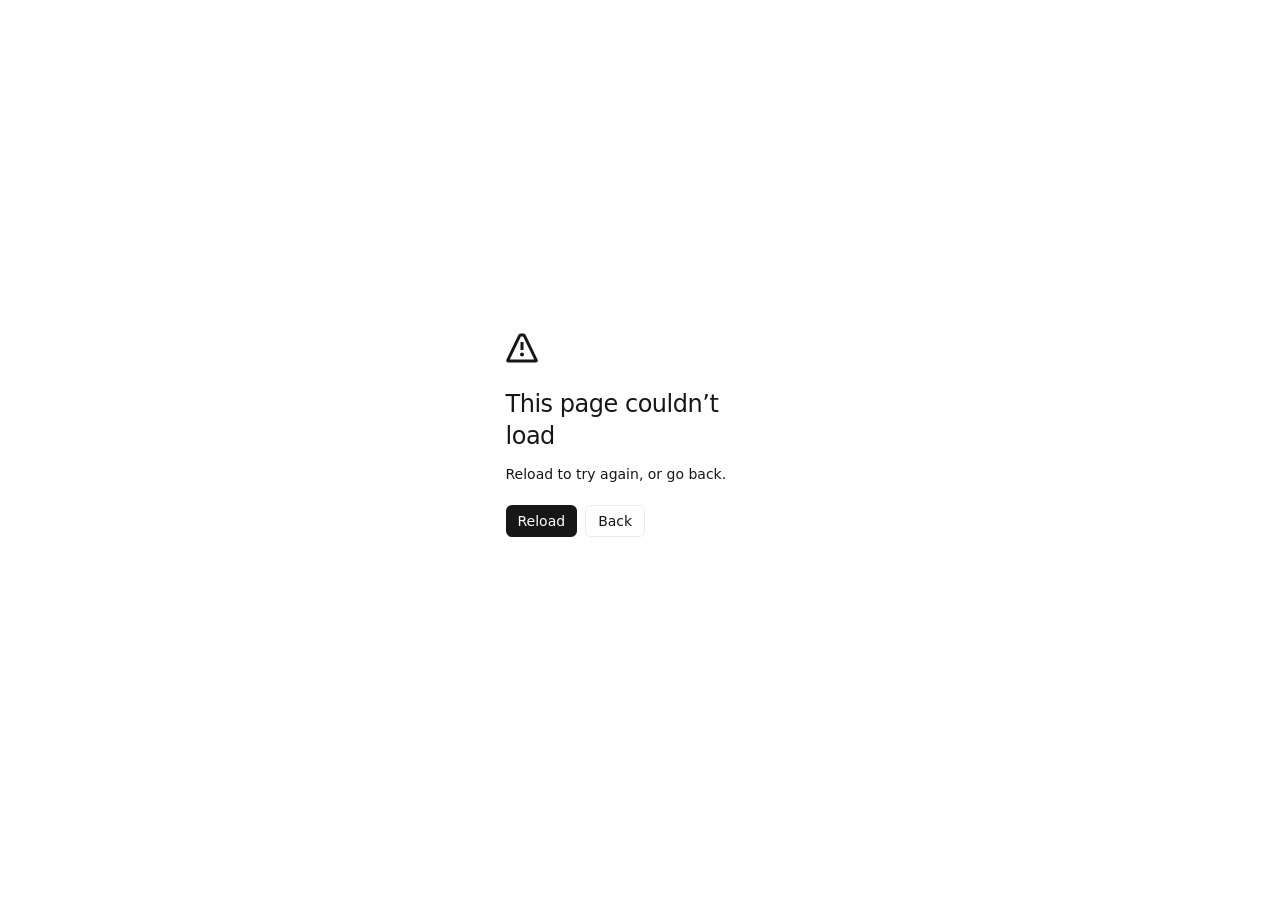
==== device-bridge/index.html @ 151ca163 "Prepare SafeDrive GitHub Pages site" ====
<!DOCTYPE html><html lang="vi"><head><meta charSet="utf-8"/><meta name="viewport" content="width=device-width, initial-scale=1"/><link rel="stylesheet" href="/_next/static/css/index.CTO6wCfH.css" data-rsc-css-href="/_next/static/css/index.CTO6wCfH.css" data-precedence="vite-rsc/importer-resources"/><link rel="modulepreload" fetchPriority="low" href="/_next/static/chunks/index-DFQ0sSqg.js"/><script src="/_next/static/chunks/rolldown-runtime-C60lm6uB.js" type="module" async=""></script><script src="/_next/static/chunks/framework-BgSIrAUN.js" type="module" async=""></script><link rel="modulepreload" href="/_next/static/chunks/layout-segment-context-DcON4DF0.js" crossorigin=""/><link rel="modulepreload" href="/_next/static/chunks/page-D6n7nsrF.js" crossorigin=""/><script>Object.assign(((self[Symbol.for("vinext.navigationRuntime")]??={bootstrap:{routeManifest:null},functions:{}}).bootstrap.rsc??={rsc:[]}),{params:{},nav:{"pathname":"/device-bridge","searchParams":[]}})</script><link rel="modulepreload" href="/_next/static/chunks/index-DFQ0sSqg.js" />
<link rel="preload" href="/_next/static/_vinext_fonts/geist-8ac0455e797f/geist-98bbbccb.woff2" as="font" type="font/woff2" crossorigin />
<link rel="preload" href="/_next/static/_vinext_fonts/geist-mono-00e989178794/geist-mono-013b2f2f.woff2" as="font" type="font/woff2" crossorigin />
<style data-vinext-fonts>/* cyrillic-ext */
@font-face {
  font-family: 'Geist';
  font-style: normal;
  font-weight: 100 900;
  font-display: swap;
  src: url(/_next/static/_vinext_fonts/geist-8ac0455e797f/geist-ff2310f5.woff2) format('woff2');
  unicode-range: U+0460-052F, U+1C80-1C8A, U+20B4, U+2DE0-2DFF, U+A640-A69F, U+FE2E-FE2F;
}
/* cyrillic */
@font-face {
  font-family: 'Geist';
  font-style: normal;
  font-weight: 100 900;
  font-display: swap;
  src: url(/_next/static/_vinext_fonts/geist-8ac0455e797f/geist-875ccdd4.woff2) format('woff2');
  unicode-range: U+0301, U+0400-045F, U+0490-0491, U+04B0-04B1, U+2116;
}
/* vietnamese */
@font-face {
  font-family: 'Geist';
  font-style: normal;
  font-weight: 100 900;
  font-display: swap;
  src: url(/_next/static/_vinext_fonts/geist-8ac0455e797f/geist-52306abf.woff2) format('woff2');
  unicode-range: U+0102-0103, U+0110-0111, U+0128-0129, U+0168-0169, U+01A0-01A1, U+01AF-01B0, U+0300-0301, U+0303-0304, U+0308-0309, U+0323, U+0329, U+1EA0-1EF9, U+20AB;
}
/* latin-ext */
@font-face {
  font-family: 'Geist';
  font-style: normal;
  font-weight: 100 900;
  font-display: swap;
  src: url(/_next/static/_vinext_fonts/geist-8ac0455e797f/geist-001175b1.woff2) format('woff2');
  unicode-range: U+0100-02BA, U+02BD-02C5, U+02C7-02CC, U+02CE-02D7, U+02DD-02FF, U+0304, U+0308, U+0329, U+1D00-1DBF, U+1E00-1E9F, U+1EF2-1EFF, U+2020, U+20A0-20AB, U+20AD-20C0, U+2113, U+2C60-2C7F, U+A720-A7FF;
}
/* latin */
@font-face {
  font-family: 'Geist';
  font-style: normal;
  font-weight: 100 900;
  font-display: swap;
  src: url(/_next/static/_vinext_fonts/geist-8ac0455e797f/geist-98bbbccb.woff2) format('woff2');
  unicode-range: U+0000-00FF, U+0131, U+0152-0153, U+02BB-02BC, U+02C6, U+02DA, U+02DC, U+0304, U+0308, U+0329, U+2000-206F, U+20AC, U+2122, U+2191, U+2193, U+2212, U+2215, U+FEFF, U+FFFD;
}

@font-face {
  font-family: 'Geist Fallback';
  src: local("Arial");
  ascent-override: 95.94%;
  descent-override: 28.16%;
  line-gap-override: 0.00%;
  size-adjust: 104.76%;
}

.__font_geist_19ysh9d { font-family: 'Geist', 'Geist Fallback'; font-style: normal; }

.__variable_geist_19ysh9d { --font-geist-sans: 'Geist', 'Geist Fallback'; }

/* cyrillic-ext */
@font-face {
  font-family: 'Geist Mono';
  font-style: normal;
  font-weight: 100 900;
  font-display: swap;
  src: url(/_next/static/_vinext_fonts/geist-mono-00e989178794/geist-mono-f6b33328.woff2) format('woff2');
  unicode-range: U+0460-052F, U+1C80-1C8A, U+20B4, U+2DE0-2DFF, U+A640-A69F, U+FE2E-FE2F;
}
/* cyrillic */
@font-face {
  font-family: 'Geist Mono';
  font-style: normal;
  font-weight: 100 900;
  font-display: swap;
  src: url(/_next/static/_vinext_fonts/geist-mono-00e989178794/geist-mono-44e03052.woff2) format('woff2');
  unicode-range: U+0301, U+0400-045F, U+0490-0491, U+04B0-04B1, U+2116;
}
/* symbols2 */
@font-face {
  font-family: 'Geist Mono';
  font-style: normal;
  font-weight: 100 900;
  font-display: swap;
  src: url(/_next/static/_vinext_fonts/geist-mono-00e989178794/geist-mono-0638449e.woff2) format('woff2');
  unicode-range: U+2000-2001, U+2004-2008, U+200A, U+23B8-23BD, U+2500-259F;
}
/* vietnamese */
@font-face {
  font-family: 'Geist Mono';
  font-style: normal;
  font-weight: 100 900;
  font-display: swap;
  src: url(/_next/static/_vinext_fonts/geist-mono-00e989178794/geist-mono-971fb274.woff2) format('woff2');
  unicode-range: U+0102-0103, U+0110-0111, U+0128-0129, U+0168-0169, U+01A0-01A1, U+01AF-01B0, U+0300-0301, U+0303-0304, U+0308-0309, U+0323, U+0329, U+1EA0-1EF9, U+20AB;
}
/* latin-ext */
@font-face {
  font-family: 'Geist Mono';
  font-style: normal;
  font-weight: 100 900;
  font-display: swap;
  src: url(/_next/static/_vinext_fonts/geist-mono-00e989178794/geist-mono-44745446.woff2) format('woff2');
  unicode-range: U+0100-02BA, U+02BD-02C5, U+02C7-02CC, U+02CE-02D7, U+02DD-02FF, U+0304, U+0308, U+0329, U+1D00-1DBF, U+1E00-1E9F, U+1EF2-1EFF, U+2020, U+20A0-20AB, U+20AD-20C0, U+2113, U+2C60-2C7F, U+A720-A7FF;
}
/* latin */
@font-face {
  font-family: 'Geist Mono';
  font-style: normal;
  font-weight: 100 900;
  font-display: swap;
  src: url(/_next/static/_vinext_fonts/geist-mono-00e989178794/geist-mono-013b2f2f.woff2) format('woff2');
  unicode-range: U+0000-00FF, U+0131, U+0152-0153, U+02BB-02BC, U+02C6, U+02DA, U+02DC, U+0304, U+0308, U+0329, U+2000-206F, U+20AC, U+2122, U+2191, U+2193, U+2212, U+2215, U+FEFF, U+FFFD;
}

@font-face {
  font-family: 'Geist Mono Fallback';
  src: local("Arial");
  ascent-override: 74.67%;
  descent-override: 21.92%;
  line-gap-override: 0.00%;
  size-adjust: 134.59%;
}

.__font_geist_mono_1001rt9 { font-family: 'Geist Mono', 'Geist Mono Fallback'; font-style: normal; }

.__variable_geist_mono_1001rt9 { --font-geist-mono: 'Geist Mono', 'Geist Mono Fallback'; }
</style>
<script>document.addEventListener("click",function(e){const a=e.target.closest("a[href]");if(a&&["/","/device-bridge"].includes(a.getAttribute("href"))){e.preventDefault();e.stopImmediatePropagation();location.assign(a.href)}},true)</script></head><body class="__variable_geist_19ysh9d __variable_geist_mono_1001rt9"><main class="bridge-page"><nav class="nav shell"><a class="brand" href="/"><span class="brand-mark">S</span><span>SafeDrive <b>AI</b></span></a><div class="bridge-nav-actions"><a class="button ghost small" href="/">Trang sản phẩm</a><a class="button small" href="/downloads/SafeDrive-demo-unified-ac8c804.apk" download="">Tải APK</a></div></nav><header class="bridge-hero shell"><div><span class="eyebrow">PUBLIC USB DEVICE BRIDGE · KHÔNG CẦN CÀI TOOL PC</span><h1>APK trên xe.<br/><span>Dashboard trong trình duyệt.</span></h1><p>Giám khảo cài một APK, cắm USB và cho phép WebADB. Mọi lệnh chạy trực tiếp giữa Chrome/Edge và thiết bị; SafeDrive nhận telemetry rồi tự phân tích, cảnh báo và mở luồng SOS khi bằng chứng đủ mạnh.</p></div><div class="bridge-security card"><b>Quyền riêng tư mặc định</b><span>Trang chỉ truy cập thiết bị bạn tự chọn trong hộp thoại WebUSB. Dữ liệu USB không được tải lên máy chủ.</span><code>HTTPS → WebUSB → ADB RSA → SafeDrive broadcast</code></div></header><section class="shell bridge-steps"><div><b>1</b><span>Tải và cài APK</span><small>Bật Developer options + USB debugging</small></div><div><b>2</b><span>Cắm USB, bấm Kết nối</span><small>Chọn thiết bị + chấp nhận RSA trên Android</small></div><div><b>3</b><span>Gửi tín hiệu</span><small>Quan sát app tự hiện VERIFYING / SOS</small></div></section><section class="shell bridge-console"><div class="bridge-connect card"><div class="bridge-card-head"><div><span>THIẾT BỊ ANDROID / CARSKY ADB</span><h2>Chưa kết nối</h2></div><i class="connection-dot idle"></i></div><div class="compat-warning">WebUSB không có trong trình duyệt này. Mở link bằng Chrome hoặc Edge desktop.</div><div class="connect-actions"><button class="button" disabled="">Kết nối USB bằng WebADB</button></div><p class="bridge-hint">Nếu báo “device busy”, đóng Android Studio/ứng dụng ADB khác hoặc chạy <code>adb kill-server</code>. CarSky dùng được khi node Android được nối USB và công khai giao diện ADB.</p></div><div class="bridge-controls card"><div class="bridge-card-head"><div><span>TELEMETRY ĐƯỢC GIỚI HẠN</span><h2>Crash Evidence Fusion</h2></div><code>allowlist: 6 signals</code></div><div class="bridge-fields"><label>Tốc độ (km/h)<input type="number" min="0" max="300" value="62"/></label><label>Nhịp tim (bpm)<input type="number" min="20" max="250" value="78"/></label></div><div class="bridge-signal-list"><button class="selected"><i></i><span><b>Va chạm VHAL (đủ mạnh độc lập)</b><code>VHAL_IMPACT</code></span></button><button class=""><i></i><span><b>Túi khí bung (đủ mạnh độc lập)</b><code>VHAL_AIRBAG</code></span></button><button class=""><i></i><span><b>Gia tốc điện thoại (cần đối chứng)</b><code>DEVICE_IMU</code></span></button><button class=""><i></i><span><b>Giảm tốc đột ngột (cần đối chứng)</b><code>VHAL_SPEED_DROP</code></span></button><button class=""><i></i><span><b>Tốc độ cao (context)</b><code>HIGH_SPEED</code></span></button><button class=""><i></i><span><b>Lỗi cảm biến quanh xe (context)</b><code>CRITICAL_SENSOR_FAULT</code></span></button></div><button class="button full" disabled="">Gửi tín hiệu vào SafeDrive</button><button class="clear-link" disabled="">Chuẩn bị lệnh xóa tín hiệu</button></div><div class="bridge-receipt card"><div class="bridge-card-head"><div><span>CHỨNG THỰC END-TO-END</span><h2>Action receipt</h2></div><code>client-side only</code></div><pre>Chưa gửi lệnh.</pre><ol><li>Chưa có sự kiện. Kết nối thiết bị để bắt đầu.</li></ol><div class="expected-result"><b>Kết quả cần nhìn trên APK</b><span>VHAL_IMPACT/AIRBAG → app tự chuyển VERIFYING → TTS hỏi người trong xe → STT tự nghe có giới hạn → countdown → SOS_SIMULATED_SENT nếu không có phản hồi hủy hợp lệ.</span></div></div></section><section class="shell bridge-proof"><div><span class="eyebrow">EVIDENCE CHAIN</span><h2>Không chỉ “bấm nút thấy SOS”</h2><p>Receipt của trình duyệt chứng minh broadcast đã tới Android. Màn app hiển thị nguồn tín hiệu và reason code. Log runtime chứng minh TTS/STT/state machine cùng emergency ID. Bốn lớp bằng chứng khớp nhau từ input đến outcome.</p></div><div class="proof-chain"><span><b>01</b> WebUSB permission</span><i>→</i><span><b>02</b> ADB broadcast receipt</span><i>→</i><span><b>03</b> Fusion reason code</span><i>→</i><span><b>04</b> SOS state + runtime log</span></div></section><footer class="footer shell"><div><b>SafeDrive AI · Release ac8c804</b><span>Android 364/364 · Backend 355/355 · Live matrix 13/13</span></div><p>Safety demo only. SOS dispatch is simulated; no real rescue call or message is sent.</p></footer></main><!--$--><!--/$--><div hidden=""><!--$--><div hidden=""><title>SafeDrive AI — Agent Armor for Automotive LLM</title><meta name="description" content="Trải nghiệm SafeDrive: context xe, Agent Armor, Action Authority và luồng SOS kiểm toán được."><meta property="og:title" content="SafeDrive AI — Agent Armor for Automotive LLM"><meta property="og:description" content="Trải nghiệm SafeDrive: context xe, Agent Armor, Action Authority và luồng SOS kiểm toán được."><meta property="og:url" content="https://thagn123.github.io"><meta property="og:type" content="website"><meta property="og:image" content="https://thagn123.github.io/og.png"><meta property="og:image:width" content="1200"><meta property="og:image:height" content="630"><meta property="og:image:alt" content="SafeDrive AI — Agent Armor for Automotive LLM"><meta name="twitter:card" content="summary_large_image"><meta name="twitter:title" content="SafeDrive AI — Agent Armor for Automotive LLM"><meta name="twitter:description" content="Trải nghiệm SafeDrive: context xe, Agent Armor, Action Authority và luồng SOS kiểm toán được."><meta name="twitter:image" content="https://thagn123.github.io/og.png"><meta name="twitter:image:width" content="1200"><meta name="twitter:image:height" content="630"><meta name="twitter:image:alt" content="SafeDrive AI — Agent Armor for Automotive LLM"><link rel="shortcut icon" href="/favicon.svg"><link rel="icon" href="/favicon.svg"></div><!--/$--></div><script type="module" src="/_next/static/chunks/index-DFQ0sSqg.js" id="_R_" async=""></script><script>((self[Symbol.for("vinext.navigationRuntime")]??={bootstrap:{routeManifest:null},functions:{}}).bootstrap.rsc??={rsc:[]}).rsc.push("4:I[\"8c0f216c4604\",[],\"Children\",1]\n")</script><script>((self[Symbol.for("vinext.navigationRuntime")]??={bootstrap:{routeManifest:null},functions:{}}).bootstrap.rsc??={rsc:[]}).rsc.push("5:I[\"593f344dc510\",[],\"GlobalErrorBoundary\",1]\n")</script><script>((self[Symbol.for("vinext.navigationRuntime")]??={bootstrap:{routeManifest:null},functions:{}}).bootstrap.rsc??={rsc:[]}).rsc.push("6:I[\"0b874ad30386\",[],\"default\",1]\n")</script><script>((self[Symbol.for("vinext.navigationRuntime")]??={bootstrap:{routeManifest:null},functions:{}}).bootstrap.rsc??={rsc:[]}).rsc.push("7:I[\"593f344dc510\",[],\"ErrorBoundary\",1]\n")</script><script>((self[Symbol.for("vinext.navigationRuntime")]??={bootstrap:{routeManifest:null},functions:{}}).bootstrap.rsc??={rsc:[]}).rsc.push("8:I[\"15c18cfaeeff\",[],\"LayoutSegmentProvider\",1]\n")</script><script>((self[Symbol.for("vinext.navigationRuntime")]??={bootstrap:{routeManifest:null},functions:{}}).bootstrap.rsc??={rsc:[]}).rsc.push("9:I[\"8c0f216c4604\",[],\"Slot\",1]\n")</script><script>((self[Symbol.for("vinext.navigationRuntime")]??={bootstrap:{routeManifest:null},functions:{}}).bootstrap.rsc??={rsc:[]}).rsc.push("a:I[\"9276801271d6\",[],\"AppRouterScrollTarget\",1]\n")</script><script>((self[Symbol.for("vinext.navigationRuntime")]??={bootstrap:{routeManifest:null},functions:{}}).bootstrap.rsc??={rsc:[]}).rsc.push("b:I[\"593f344dc510\",[],\"RedirectBoundary\",1]\n")</script><script>((self[Symbol.for("vinext.navigationRuntime")]??={bootstrap:{routeManifest:null},functions:{}}).bootstrap.rsc??={rsc:[]}).rsc.push("c:\"$Sreact.suspense\"\n")</script><script>((self[Symbol.for("vinext.navigationRuntime")]??={bootstrap:{routeManifest:null},functions:{}}).bootstrap.rsc??={rsc:[]}).rsc.push(":HL[\"/_next/static/css/index.CTO6wCfH.css\",\"style\"     ]\n")</script><script>((self[Symbol.for("vinext.navigationRuntime")]??={bootstrap:{routeManifest:null},functions:{}}).bootstrap.rsc??={rsc:[]}).rsc.push("0:{\"__route\":\"route:/device-bridge\",\"__interceptionContext\":null,\"__layoutIds\":[\"layout:/\"],\"__rootLayout\":\"/\",\"__sourcePage\":\"/device-bridge/page\",\"__vinext_streaming_metadata_body:route:/device-bridge\":\"$L1\",\"__vinext_streaming_metadata_outlet:route:/device-bridge\":\"$L2\",\"page:/device-bridge\":\"$L3\",\"layout:/\":[[[[\"$\",\"link\",\"css:/_next/static/css/index.CTO6wCfH.css\",{\"rel\":\"stylesheet\",\"precedence\":\"vite-rsc/importer-resources\",\"href\":\"/_next/static/css/index.CTO6wCfH.css\",\"data-rsc-css-href\":\"/_next/static/css/index.CTO6wCfH.css\"}],\"$undefined\"],[\"$\",\"html\",null,{\"lang\":\"vi\",\"children\":[\"$\",\"body\",null,{\"className\":\"__variable_geist_19ysh9d __variable_geist_mono_1001rt9\",\"children\":[\"$\",\"$L4\",null,{}]}]}]],null],\"route:/device-bridge\":[[[\"$\",\"meta\",null,{\"charSet\":\"utf-8\"}],null,[[\"$\",\"meta\",\"0\",{\"name\":\"viewport\",\"content\":\"width=device-width, initial-scale=1\"}]]],[\"$\",\"$L5\",null,{\"fallback\":\"$6\",\"children\":[\"$\",\"$L7\",null,{\"fallback\":\"$6\",\"children\":[\"$\",\"$L8\",null,{\"providerId\":\"layout:/\",\"segmentMap\":{\"children\":[\"device-bridge\"]},\"children\":[\"$\",\"$L9\",null,{\"id\":\"layout:/\",\"parallelSlots\":\"$undefined\",\"children\":[\"$\",\"$La\",null,{\"children\":[\"$\",\"$Lb\",null,{\"children\":[[\"$\",\"$L8\",null,{\"providerId\":\"page:/device-bridge\",\"segmentMap\":{\"children\":[\"__PAGE__\"]},\"children\":[\"$\",\"$L9\",null,{\"id\":\"page:/device-bridge\"}]}],[\"$\",\"$c\",null,{\"fallback\":null,\"children\":[\"$\",\"$L9\",null,{\"id\":\"__vinext_streaming_metadata_outlet:route:/device-bridge\"}]}]]}]}]}]}]}]}],null,[\"$\",\"div\",null,{\"hidden\":true,\"children\":[\"$\",\"$c\",null,{\"fallback\":null,\"children\":[\"$\",\"$L9\",null,{\"id\":\"__vinext_streaming_metadata_body:route:/device-bridge\"}]}]}]],\"__layoutFlags\":{\"layout:/\":\"s\"},\"__artifactCompatibility\":{\"schemaVersion\":1,\"graphVersion\":\"app-route-graph:d5a1b40c1abea308\",\"deploymentVersion\":\"d08b875e-2bdc-4f45-a7c2-545825f5e4d1\",\"appElementsSchemaVersion\":1,\"rscPayloadSchemaVersion\":1,\"rootBoundaryId\":\"/\",\"renderEpoch\":null},\"__renderObservation\":{\"schemaVersion\":1,\"output\":{\"kind\":\"app-rsc\",\"mountedSlotsFingerprint\":null,\"renderEpoch\":null,\"rootBoundaryId\":\"/\",\"routeId\":\"route:/device-bridge\"},\"completeness\":\"partial\",\"boundaryOutcome\":{\"kind\":\"unknown\"},\"requestApis\":[{\"kind\":\"connection\",\"status\":\"unknown\"},{\"kind\":\"cookies\",\"status\":\"unknown\"},{\"kind\":\"draftMode\",\"status\":\"unknown\"},{\"kind\":\"headers\",\"status\":\"observed\"},{\"kind\":\"params\",\"status\":\"unknown\"},{\"kind\":\"searchParams\",\"status\":\"unknown\"}],\"dynamicFetches\":[],\"cacheTags\":[\"/device-bridge\",\"_N_T_/device-bridge\",\"_N_T_/device-bridge/layout\",\"_N_T_/device-bridge/page\",\"_N_T_/layout\"],\"pathTags\":[\"/device-bridge\"],\"cacheability\":\"unknown\",\"downgrade\":{\"target\":\"freshRender\",\"reasons\":[{\"code\":\"CP_DOWNGRADE_CACHEABILITY_UNKNOWN\",\"target\":\"freshRender\"},{\"code\":\"CP_DOWNGRADE_INCOMPLETE_OBSERVATION\",\"completeness\":\"partial\",\"target\":\"freshRender\"},{\"code\":\"CP_DOWNGRADE_UNKNOWN_REQUEST_API\",\"requestApi\":\"connection\",\"target\":\"freshRender\"},{\"code\":\"CP_DOWNGRADE_UNKNOWN_REQUEST_API\",\"requestApi\":\"cookies\",\"target\":\"freshRender\"},{\"code\":\"CP_DOWNGRADE_UNKNOWN_REQUEST_API\",\"requestApi\":\"draftMode\",\"target\":\"freshRender\"},{\"code\":\"CP_DOWNGRADE_PRIVATE_REQUEST_API\",\"requestApi\":\"headers\",\"target\":\"private\"},{\"code\":\"CP_DOWNGRADE_UNKNOWN_REQUEST_API\",\"requestApi\":\"params\",\"target\":\"freshRender\"},{\"code\":\"CP_DOWNGRADE_UNKNOWN_REQUEST_API\",\"requestApi\":\"searchParams\",\"target\":\"freshRender\"}],\"fallback\":{\"kind\":\"breakerFallback\",\"code\":\"CP_PRIVATE_DYNAMIC_DOWNGRADE\",\"mode\":\"renderFresh\",\"scope\":\"affectedOutput\",\"fields\":{\"reasonCodes\":[\"CP_DOWNGRADE_CACHEABILITY_UNKNOWN\",\"CP_DOWNGRADE_INCOMPLETE_OBSERVATION\",\"CP_DOWNGRADE_UNKNOWN_REQUEST_API\",\"CP_DOWNGRADE_UNKNOWN_REQUEST_API\",\"CP_DOWNGRADE_UNKNOWN_REQUEST_API\",\"CP_DOWNGRADE_PRIVATE_REQUEST_API\",\"CP_DOWNGRADE_UNKNOWN_REQUEST_API\",\"CP_DOWNGRADE_UNKNOWN_REQUEST_API\"],\"target\":\"freshRender\"}},\"isPublicCacheCandidate\":false}}}\n")</script><script>((self[Symbol.for("vinext.navigationRuntime")]??={bootstrap:{routeManifest:null},functions:{}}).bootstrap.rsc??={rsc:[]}).rsc.push("d:T5f8,")</script><script>((self[Symbol.for("vinext.navigationRuntime")]??={bootstrap:{routeManifest:null},functions:{}}).bootstrap.rsc??={rsc:[]}).rsc.push("\u003ctitle\u003eSafeDrive AI — Agent Armor for Automotive LLM\u003c/title\u003e\u003cmeta name=\"description\" content=\"Trải nghiệm SafeDrive: context xe, Agent Armor, Action Authority và luồng SOS kiểm toán được.\"\u003e\u003cmeta")</script><script>((self[Symbol.for("vinext.navigationRuntime")]??={bootstrap:{routeManifest:null},functions:{}}).bootstrap.rsc??={rsc:[]}).rsc.push(" property=\"og:title\" content=\"SafeDrive AI — Agent Armor for Automotive LLM\"\u003e\u003cmeta property=\"og:description\" content=\"Trải nghiệm SafeDrive: context xe, Agent Armor, Action Authority và luồng SOS kiểm toán được.\"\u003e\u003cmeta property=\"og:url\" content=\"https://thagn123.github.io\"\u003e\u003cmeta property=\"og:type\" content=\"website\"\u003e\u003cmeta property=\"og:image\" content=\"https://thagn123.github.io/og.png\"\u003e\u003cmeta property=\"og:image:width\" content=\"1200\"\u003e\u003cmeta property=\"og:image:height\" content=\"630\"\u003e\u003cmeta property=\"og:image:alt\" content=\"SafeDrive AI — Agent Armor for Automotive LLM\"\u003e\u003cmeta name=\"twitter:card\" content=\"summary_large_image\"\u003e\u003cmeta name=\"twitter:title\" content=\"SafeDrive AI — Agent Armor for Automotive LLM\"\u003e\u003cmeta name=\"twitter:description\" content=\"Trải nghiệm SafeDrive: context xe, Agent Armor, Action Authority và luồng SOS kiểm toán được.\"\u003e\u003cmeta name=\"twitter:image\" content=\"https://thagn123.github.io/og.png\"\u003e\u003cmeta name=\"twitter:image:width\" content=\"1200\"\u003e\u003cmeta name=\"twitter:image:height\" content=\"630\"\u003e\u003cmeta name=\"twitter:image:alt\" content=\"SafeDrive AI — Agent Armor for Automotive LLM\"\u003e\u003clink rel=\"shortcut icon\" href=\"/favicon.svg\"\u003e\u003clink rel=\"icon\" href=\"/favicon.svg\"\u003e")</script><script>((self[Symbol.for("vinext.navigationRuntime")]??={bootstrap:{routeManifest:null},functions:{}}).bootstrap.rsc??={rsc:[]}).rsc.push("1:[\"$\",\"div\",null,{\"hidden\":true,\"dangerouslySetInnerHTML\":{\"__html\":\"$d\"}}]\n")</script><script>((self[Symbol.for("vinext.navigationRuntime")]??={bootstrap:{routeManifest:null},functions:{}}).bootstrap.rsc??={rsc:[]}).rsc.push("2:null\n")</script><script>((self[Symbol.for("vinext.navigationRuntime")]??={bootstrap:{routeManifest:null},functions:{}}).bootstrap.rsc??={rsc:[]}).rsc.push("e:I[\"46df4242464d\",[],\"default\",1]\n")</script><script>((self[Symbol.for("vinext.navigationRuntime")]??={bootstrap:{routeManifest:null},functions:{}}).bootstrap.rsc??={rsc:[]}).rsc.push("3:[\"$\",\"$Le\",null,{\"params\":\"$@f\",\"searchParams\":\"$@10\"}]\n")</script><script>((self[Symbol.for("vinext.navigationRuntime")]??={bootstrap:{routeManifest:null},functions:{}}).bootstrap.rsc??={rsc:[]}).rsc.push("f:{}\n")</script><script>((self[Symbol.for("vinext.navigationRuntime")]??={bootstrap:{routeManifest:null},functions:{}}).bootstrap.rsc??={rsc:[]}).rsc.push("10:{}\n")</script><script>Object.assign(((self[Symbol.for("vinext.navigationRuntime")]??={bootstrap:{routeManifest:null},functions:{}}).bootstrap.rsc??={rsc:[]}),{"initialCacheKind":"dynamic"});((self[Symbol.for("vinext.navigationRuntime")]??={bootstrap:{routeManifest:null},functions:{}}).bootstrap.rsc??={rsc:[]}).done=true</script></body></html>
---- _next/static/css/index.CTO6wCfH.css ----
/*! tailwindcss v4.2.1 | MIT License | https://tailwindcss.com */
@layer theme{:root,:host{--font-sans:ui-sans-serif, system-ui, sans-serif, "Apple Color Emoji", "Segoe UI Emoji", "Segoe UI Symbol", "Noto Color Emoji";--font-mono:ui-monospace, SFMono-Regular, Menlo, Monaco, Consolas, "Liberation Mono", "Courier New", monospace;--spacing:.25rem;--default-font-family:var(--font-sans);--default-mono-font-family:var(--font-mono)}}@layer base{*,:after,:before{box-sizing:border-box;border:0 solid;margin:0;padding:0}::backdrop{box-sizing:border-box;border:0 solid;margin:0;padding:0}::file-selector-button{box-sizing:border-box;border:0 solid;margin:0;padding:0}html,:host{-webkit-text-size-adjust:100%;tab-size:4;line-height:1.5;font-family:var(--default-font-family,ui-sans-serif, system-ui, sans-serif, "Apple Color Emoji", "Segoe UI Emoji", "Segoe UI Symbol", "Noto Color Emoji");font-feature-settings:var(--default-font-feature-settings,normal);font-variation-settings:var(--default-font-variation-settings,normal);-webkit-tap-highlight-color:transparent}hr{height:0;color:inherit;border-top-width:1px}abbr:where([title]){-webkit-text-decoration:underline dotted;text-decoration:underline dotted}h1,h2,h3,h4,h5,h6{font-size:inherit;font-weight:inherit}a{color:inherit;-webkit-text-decoration:inherit;-webkit-text-decoration:inherit;-webkit-text-decoration:inherit;-webkit-text-decoration:inherit;text-decoration:inherit}b,strong{font-weight:bolder}code,kbd,samp,pre{font-family:var(--default-mono-font-family,ui-monospace, SFMono-Regular, Menlo, Monaco, Consolas, "Liberation Mono", "Courier New", monospace);font-feature-settings:var(--default-mono-font-feature-settings,normal);font-variation-settings:var(--default-mono-font-variation-settings,normal);font-size:1em}small{font-size:80%}sub,sup{vertical-align:baseline;font-size:75%;line-height:0;position:relative}sub{bottom:-.25em}sup{top:-.5em}table{text-indent:0;border-color:inherit;border-collapse:collapse}:-moz-focusring{outline:auto}progress{vertical-align:baseline}summary{display:list-item}ol,ul,menu{list-style:none}img,svg,video,canvas,audio,iframe,embed,object{vertical-align:middle;display:block}img,video{max-width:100%;height:auto}button,input,select,optgroup,textarea{font:inherit;font-feature-settings:inherit;font-variation-settings:inherit;letter-spacing:inherit;color:inherit;opacity:1;background-color:#0000;border-radius:0}::file-selector-button{font:inherit;font-feature-settings:inherit;font-variation-settings:inherit;letter-spacing:inherit;color:inherit;opacity:1;background-color:#0000;border-radius:0}:where(select:is([multiple],[size])) optgroup{font-weight:bolder}:where(select:is([multiple],[size])) optgroup option{padding-inline-start:20px}::file-selector-button{margin-inline-end:4px}::placeholder{opacity:1}@supports (not ((-webkit-appearance:-apple-pay-button))) or (contain-intrinsic-size:1px){::placeholder{color:currentColor}@supports (color:color-mix(in lab, red, red)){::placeholder{color:color-mix(in oklab, currentcolor 50%, transparent)}}}textarea{resize:vertical}::-webkit-search-decoration{-webkit-appearance:none}::-webkit-date-and-time-value{min-height:1lh;text-align:inherit}::-webkit-datetime-edit{display:inline-flex}::-webkit-datetime-edit-fields-wrapper{padding:0}::-webkit-datetime-edit{padding-block:0}::-webkit-datetime-edit-year-field{padding-block:0}::-webkit-datetime-edit-month-field{padding-block:0}::-webkit-datetime-edit-day-field{padding-block:0}::-webkit-datetime-edit-hour-field{padding-block:0}::-webkit-datetime-edit-minute-field{padding-block:0}::-webkit-datetime-edit-second-field{padding-block:0}::-webkit-datetime-edit-millisecond-field{padding-block:0}::-webkit-datetime-edit-meridiem-field{padding-block:0}::-webkit-calendar-picker-indicator{line-height:1}:-moz-ui-invalid{box-shadow:none}button,input:where([type=button],[type=reset],[type=submit]){-webkit-appearance:button;appearance:button}::file-selector-button{-webkit-appearance:button;appearance:button}::-webkit-inner-spin-button{height:auto}::-webkit-outer-spin-button{height:auto}[hidden]:where(:not([hidden=until-found])){display:none!important}}@layer components;@layer utilities{.relative{position:relative}.start{inset-inline-start:var(--spacing)}.table{display:table}}:root{--ink:#08131f;--navy:#10233f;--blue:#1b6cf2;--cyan:#21c4d6;--green:#13b887;--red:#d84b4b;--paper:#f3f7fb;--muted:#62748a}*{box-sizing:border-box}html{scroll-behavior:smooth}body{color:var(--ink);background:#f7fafc;margin:0;font-family:Arial,Helvetica,sans-serif}a{color:inherit;text-decoration:none}button,a{-webkit-tap-highlight-color:transparent}button{font:inherit}.shell{width:min(1180px,100% - 40px);margin-inline:auto}.nav{z-index:10;justify-content:space-between;align-items:center;gap:24px;height:76px;display:flex;position:relative}.brand{letter-spacing:-.03em;align-items:center;gap:10px;font-size:20px;font-weight:800;display:flex}.brand b{color:var(--blue)}.brand-mark{background:linear-gradient(135deg,var(--blue),var(--cyan));color:#fff;border-radius:11px;place-items:center;width:34px;height:34px;display:grid;box-shadow:0 10px 26px #1b6cf244}.nav-links{color:#3c4b5e;gap:28px;font-size:14px;font-weight:700;display:flex}.nav-links a:hover{color:var(--blue)}.button{background:linear-gradient(135deg,var(--blue),#3456dc);color:#fff;cursor:pointer;border:0;border-radius:12px;justify-content:center;align-items:center;min-height:48px;padding:0 22px;font-weight:800;display:inline-flex;box-shadow:0 12px 30px #1b6cf22b}.button.small{min-height:38px;padding:0 16px;font-size:13px}.button.ghost{color:var(--navy);box-shadow:none;background:#fff;border:1px solid #d5e0ec}.button.full{width:100%;margin-top:18px}.hero{grid-template-columns:1.08fr .92fr;align-items:center;gap:64px;min-height:650px;display:grid;position:relative}.hero:before{content:"";filter:blur(1px);z-index:-1;background:#1b6cf20e;border-radius:50%;width:480px;height:480px;position:absolute;right:4%}.eyebrow,.section-heading span{color:var(--blue);letter-spacing:.16em;font-size:12px;font-weight:900}h1{letter-spacing:-.06em;color:var(--navy);margin:18px 0;font-size:clamp(48px,6vw,78px);line-height:.98}h1 span{color:var(--blue)}.hero-copy>p{color:#52657a;max-width:650px;font-size:18px;line-height:1.75}.hero-actions{flex-wrap:wrap;gap:12px;margin:30px 0;display:flex}.release-strip{font-family:var(--font-geist-mono);color:#46596e;flex-wrap:wrap;gap:22px;font-size:12px;display:flex}.release-strip span{align-items:center;gap:7px;display:flex}.ok{background:var(--green);border-radius:50%;width:8px;height:8px;box-shadow:0 0 0 4px #13b8871c}.armor-visual{place-items:center;height:470px;display:grid;position:relative}.core{background:radial-gradient(circle at 35% 30%,#244a7f,var(--navy));color:#fff;text-align:center;z-index:2;border-radius:50%;flex-direction:column;justify-content:center;align-items:center;width:200px;height:200px;display:flex;box-shadow:0 30px 80px #10233f44,inset 0 0 0 12px #ffffff0d}.core small{color:var(--cyan);letter-spacing:.12em;font-weight:900}.core strong{margin:6px;font-size:28px}.core em{color:#bed2eb;max-width:130px;font-size:11px}.orbit{background:#fff;border:1px solid #d9e5f0;border-radius:14px;width:210px;padding:15px 18px;font-size:13px;font-weight:800;position:absolute;box-shadow:0 18px 50px #10233f14}.orbit b{color:var(--blue);margin-right:8px}.o1{top:28px;left:7%}.o2{top:120px;right:0}.o3{bottom:105px;left:0}.o4{bottom:18px;right:8%}.metrics{background:var(--navy);color:#fff;border-radius:22px;grid-template-columns:repeat(4,1fr);padding:26px 34px;display:grid;box-shadow:0 20px 55px #10233f22}.metrics div{border-left:1px solid #ffffff1f;flex-direction:column;padding-left:24px;display:flex}.metrics div:first-child{border:0;padding-left:0}.metrics strong{font-size:24px}.metrics span{color:#aebed1;margin-top:5px;font-size:12px}.section{padding:110px 0}.section-heading{justify-content:space-between;align-items:end;gap:48px;margin-bottom:38px;display:flex}.section-heading h2,.install-section h2{letter-spacing:-.045em;color:var(--navy);margin:8px 0 0;font-size:clamp(34px,4vw,50px);line-height:1.07}.section-heading>p{width:440px;color:var(--muted);margin:0;line-height:1.65}.card{background:#fff;border:1px solid #dfe8f1;border-radius:20px;box-shadow:0 18px 60px #10233f0c}.lab-grid{grid-template-columns:1.06fr .94fr;gap:20px;display:grid}.signal-panel,.pipeline{padding:24px}.card-title{justify-content:space-between;align-items:center;gap:12px;margin-bottom:18px;display:flex}.card-title span{font-weight:900}.card-title code{color:var(--muted);font-size:10px}.signal-grid{grid-template-columns:1fr 1fr;gap:10px;display:grid}.signal{text-align:left;cursor:pointer;color:var(--ink);background:#f8fbfd;border:1px solid #dce7f0;border-radius:14px;grid-template-columns:12px 1fr;gap:3px 9px;padding:14px;display:grid}.signal:hover,.signal.selected{border-color:var(--blue);background:#edf4ff}.signal-dot{background:#aab8c7;border-radius:50%;grid-row:1/4;width:9px;height:9px;margin-top:4px}.signal.selected .signal-dot{background:var(--blue);box-shadow:0 0 0 4px #1b6cf21c}.signal strong{font-size:13px}.signal small{color:var(--muted);font-size:10px}.signal code{color:#7a8da1;font-size:9px}.steps{gap:9px;display:grid}.step{background:#f5f8fb;border:1px solid #0000;border-radius:13px;align-items:center;gap:12px;padding:14px;display:flex}.step>b{color:#456;background:#dfe8f1;border-radius:10px;place-items:center;width:30px;height:30px;display:grid}.step div{flex-direction:column;gap:3px;display:flex}.step strong{font-size:13px}.step span{font-family:var(--font-geist-mono);color:var(--muted);font-size:10px}.pipeline.ran .step{border-color:#d8e6f5}.step.critical{background:#fff0f0;border-color:#f2b6b6!important}.step.critical>b{background:var(--red);color:#fff}.verdict{border-radius:14px;flex-direction:column;gap:6px;margin-top:14px;padding:16px;display:flex}.verdict strong{font-size:13px}.verdict span{font-size:12px;line-height:1.5}.verdict.danger{color:#8f2727;background:#fff0f0}.verdict.safe{color:#17694f;background:#eaf9f4}.dark-section{background:var(--navy);color:#fff;padding:110px 0}.section-heading.light h2{color:#fff}.section-heading.light>p{color:#b3c3d6}.section-heading.light span{color:var(--cyan)}.proof-grid{grid-template-columns:360px 1fr;gap:18px;display:grid}.case-list{flex-direction:column;gap:8px;display:flex}.case-list button{text-align:left;color:#c8d4e2;cursor:pointer;background:#ffffff08;border:1px solid #ffffff18;border-radius:12px;justify-content:space-between;padding:16px;display:flex}.case-list button.active{color:#fff;background:#1b6cf2;border-color:#5f94f5}.response-card{background:#08131f;border:1px solid #ffffff19;border-radius:18px;padding:26px}.reply-label{letter-spacing:.14em;color:var(--cyan);font-size:10px;font-weight:900}.response-card blockquote{margin:13px 0 24px;font-size:22px;line-height:1.5}.response-card pre{color:#b7d7ff;background:#050c13;border-radius:12px;margin:12px 0 0;padding:18px;font-size:11px;line-height:1.55;overflow:auto}.armor-row{grid-template-columns:1fr auto 1fr auto 1fr auto 1fr;align-items:center;gap:12px;margin-top:22px;display:grid}.armor-row div{border:1px solid #ffffff17;border-radius:12px;flex-direction:column;gap:5px;padding:15px;display:flex}.armor-row span{color:#9fb0c4;font-size:10px}.armor-row i{color:var(--cyan)}.evidence-gallery{grid-template-columns:1.35fr repeat(3,1fr);gap:14px;display:grid}.evidence-gallery figure{background:#fff;border:1px solid #dfe8f1;border-radius:18px;margin:0;overflow:hidden}.evidence-gallery img{object-fit:contain;background:#07121e;width:100%;height:300px;display:block}.evidence-gallery figcaption{flex-direction:column;gap:5px;padding:15px;display:flex}.evidence-gallery figcaption span{color:var(--muted);font-size:11px}.device-proof{background:#eaf9f4;border-radius:14px;flex-wrap:wrap;justify-content:center;align-items:center;gap:12px;margin-top:18px;padding:18px;display:flex}.device-proof code{color:#17694f;font-size:10px}.device-proof i{color:var(--green)}.deployment-section{padding-top:40px}.runtime-grid{grid-template-columns:repeat(3,1fr);gap:16px;display:grid}.runtime-card{background:#fff;border:1px solid #dce6ef;border-radius:18px;padding:24px;box-shadow:0 18px 50px #10233f0b}.runtime-card h3{color:var(--navy);margin:20px 0 6px;font-size:21px}.runtime-card>strong{color:var(--blue);font-size:14px;display:block}.runtime-card p{min-height:76px;color:var(--muted);font-size:13px;line-height:1.6}.runtime-card code{color:#42566b;overflow-wrap:anywhere;background:#f2f6fa;border-radius:9px;padding:10px;font-size:9px;display:block}.runtime-status{letter-spacing:.1em;color:var(--green);align-items:center;gap:8px;font-size:10px;font-weight:900;display:flex}.runtime-status i{background:var(--green);border-radius:50%;width:9px;height:9px;box-shadow:0 0 0 4px #13b8871b}.runtime-card.target{background:#fbfcfe;border-style:dashed}.runtime-card.target .runtime-status{color:#9b6a12}.runtime-card.target .runtime-status i{background:#e6a632;box-shadow:0 0 0 4px #e6a6321b}.runtime-note{color:#72521b;background:#fff7e7;border-radius:13px;margin-top:16px;padding:17px 20px;font-size:12px;line-height:1.6}.install-section{background:linear-gradient(135deg,#eaf2ff,#f4fbff);padding:100px 0}.install-grid{grid-template-columns:1fr .9fr;align-items:center;gap:70px;display:grid}.install-grid>div>p{color:var(--muted);line-height:1.65}.downloads{gap:10px;margin-top:25px;display:grid}.download{background:#fff;border:1px solid #d7e3ef;border-radius:13px;justify-content:space-between;align-items:center;padding:15px 17px;display:flex}.download:hover{border-color:var(--blue);transform:translateY(-1px)}.download b{color:var(--navy)}.download span{color:var(--muted);font-size:11px}.install-steps{margin:0;padding:24px 24px 24px 50px}.install-steps li{padding:10px 0 16px 6px}.install-steps li::marker{color:var(--blue);font-weight:900}.install-steps b,.install-steps span{display:block}.install-steps span{color:var(--muted);word-break:break-word;margin-top:4px;font-size:12px;line-height:1.5}.footer{border-top:1px solid #dce6ef;grid-template-columns:1fr auto;gap:16px;padding:38px 0;display:grid}.footer>div{flex-direction:column;gap:4px;display:flex}.footer span,.footer p{color:var(--muted);font-size:11px}.footer p{grid-column:1/-1}.footer-links{color:var(--blue);font-size:12px;font-weight:800;flex-direction:row!important;gap:18px!important}.primary-download{border-color:var(--blue);box-shadow:0 10px 30px #1b6cf21a}.bridge-page{background:linear-gradient(#f7fbff,#eef5fb 55%,#f7fafc);min-height:100vh}.bridge-nav-actions{gap:9px;display:flex}.bridge-hero{grid-template-columns:1.3fr .7fr;align-items:center;gap:55px;padding:78px 0 50px;display:grid}.bridge-hero h1{font-size:clamp(42px,5.4vw,70px)}.bridge-hero p{color:var(--muted);max-width:760px;font-size:17px;line-height:1.7}.bridge-security{background:var(--navy);color:#fff;flex-direction:column;gap:12px;padding:24px;display:flex}.bridge-security span{color:#b8c9dc;font-size:13px;line-height:1.6}.bridge-security code{color:var(--cyan);overflow-wrap:anywhere;font-size:10px}.bridge-steps{grid-template-columns:repeat(3,1fr);gap:12px;margin-bottom:20px;display:grid}.bridge-steps>div{background:#fff;border:1px solid #dce7f0;border-radius:16px;grid-template-columns:38px 1fr;gap:3px 11px;padding:18px;display:grid}.bridge-steps b{background:var(--blue);color:#fff;border-radius:10px;grid-row:1/3;place-items:center;width:34px;height:34px;display:grid}.bridge-steps span{font-weight:800}.bridge-steps small{color:var(--muted)}.bridge-console{grid-template-columns:.82fr 1.18fr;gap:18px;padding-bottom:80px;display:grid}.bridge-connect,.bridge-controls,.bridge-receipt{padding:24px}.bridge-connect{align-self:start}.bridge-controls{grid-area:1/2/3}.bridge-receipt{grid-column:1}.bridge-card-head{justify-content:space-between;align-items:start;gap:12px;margin-bottom:18px;display:flex}.bridge-card-head span{letter-spacing:.14em;color:var(--blue);font-size:9px;font-weight:900}.bridge-card-head h2{color:var(--navy);margin:6px 0 0;font-size:22px}.bridge-card-head code{color:var(--muted);font-size:9px}.connection-dot{background:#a7b5c4;border-radius:50%;width:12px;height:12px;box-shadow:0 0 0 5px #a7b5c422}.connection-dot.connected{background:var(--green);box-shadow:0 0 0 5px #13b88722}.connection-dot.connecting,.connection-dot.sending{background:#e6a632;box-shadow:0 0 0 5px #e6a63222}.connection-dot.error{background:var(--red);box-shadow:0 0 0 5px #d84b4b22}.connect-actions{flex-wrap:wrap;gap:9px;display:flex}.compat-warning{color:#8d4d18;background:#fff1e6;border-radius:10px;margin-bottom:14px;padding:12px;font-size:12px}.bridge-hint{color:var(--muted);margin:15px 0 0;font-size:11px;line-height:1.6}.bridge-hint code{color:var(--navy)}.bridge-fields{grid-template-columns:1fr 1fr;gap:12px;display:grid}.bridge-fields label{color:var(--muted);font-size:11px;font-weight:800}.bridge-fields input{width:100%;color:var(--navy);background:#f8fbfd;border:1px solid #d7e3ed;border-radius:10px;margin-top:7px;padding:12px;font-weight:800;display:block}.bridge-signal-list{grid-template-columns:1fr 1fr;gap:9px;margin-top:14px;display:grid}.bridge-signal-list button{text-align:left;color:var(--ink);cursor:pointer;background:#f8fbfd;border:1px solid #dce7f0;border-radius:12px;align-items:start;gap:9px;padding:12px;display:flex}.bridge-signal-list button.selected{border-color:var(--blue);background:#edf4ff}.bridge-signal-list i{background:#a7b5c4;border-radius:50%;width:9px;height:9px;margin-top:3px}.bridge-signal-list button.selected i{background:var(--blue);box-shadow:0 0 0 4px #1b6cf21a}.bridge-signal-list span{flex-direction:column;gap:4px;display:flex}.bridge-signal-list b{font-size:11px}.bridge-signal-list code{color:var(--muted);font-size:8px}.clear-link{color:var(--blue);cursor:pointer;background:0 0;border:0;margin:10px auto 0;font-size:11px;display:block}.bridge-receipt pre{white-space:pre-wrap;color:#c9e3ff;background:#08131f;border-radius:11px;min-height:100px;margin:0;padding:15px;font-size:10px;line-height:1.65}.bridge-receipt ol{color:var(--muted);margin:16px 0;padding-left:20px;font-size:10px;line-height:1.8}.expected-result{color:#17694f;background:#eaf9f4;border-radius:11px;padding:13px}.expected-result b,.expected-result span{display:block}.expected-result span{margin-top:4px;font-size:10px;line-height:1.55}.bridge-proof{grid-template-columns:.7fr 1.3fr;align-items:center;gap:60px;padding:0 0 100px;display:grid}.bridge-proof h2{color:var(--navy);margin:8px 0;font-size:38px}.bridge-proof p{color:var(--muted);line-height:1.7}.proof-chain{grid-template-columns:1fr auto 1fr auto 1fr auto 1fr;align-items:center;gap:8px;display:grid}.proof-chain span{background:#fff;border:1px solid #dce7f0;border-radius:12px;padding:15px;font-size:11px;font-weight:800}.proof-chain b{color:var(--blue);margin-bottom:5px;display:block}.proof-chain i{color:var(--blue)}@media (max-width:900px){.nav-links{display:none}.hero{grid-template-columns:1fr;padding:60px 0}.armor-visual{height:390px}.metrics{grid-template-columns:1fr 1fr;gap:22px}.metrics div:nth-child(3){border-left:0;padding-left:0}.lab-grid,.proof-grid,.install-grid,.runtime-grid{grid-template-columns:1fr}.runtime-card p{min-height:0}.section-heading{flex-direction:column;align-items:start}.section-heading>p{width:auto}.evidence-gallery{grid-template-columns:1fr}.evidence-gallery img{height:330px}.armor-row{grid-template-columns:1fr}.armor-row i{text-align:center;transform:rotate(90deg)}.proof-grid{gap:14px}.bridge-hero,.bridge-proof,.bridge-console{grid-template-columns:1fr}.bridge-controls,.bridge-receipt{grid-area:auto/1}.proof-chain{grid-template-columns:1fr}.proof-chain i{text-align:center;transform:rotate(90deg)}.bridge-hero{padding-top:50px}.bridge-steps{grid-template-columns:1fr}}@media (max-width:560px){.shell{width:min(100% - 24px,1180px)}.nav{height:64px}.nav .button{display:none}h1{font-size:46px}.hero{gap:20px;min-height:0}.hero-copy>p{font-size:16px}.armor-visual{height:360px;transform:scale(.88)}.orbit{width:180px;font-size:11px}.metrics{padding:22px}.metrics strong{font-size:19px}.section,.dark-section{padding:78px 0}.section-heading h2,.install-section h2{font-size:36px}.signal-grid{grid-template-columns:1fr}.response-card blockquote{font-size:18px}.download{flex-direction:column;align-items:flex-start;gap:5px}.footer{grid-template-columns:1fr}.footer-links{margin-top:10px}.bridge-nav-actions .ghost{display:none}.bridge-nav-actions .button{display:inline-flex}.bridge-hero{gap:20px}.bridge-signal-list,.bridge-fields{grid-template-columns:1fr}.bridge-connect,.bridge-controls,.bridge-receipt{padding:18px}.bridge-proof{gap:20px}.connect-actions .button{width:100%;display:inline-flex}}
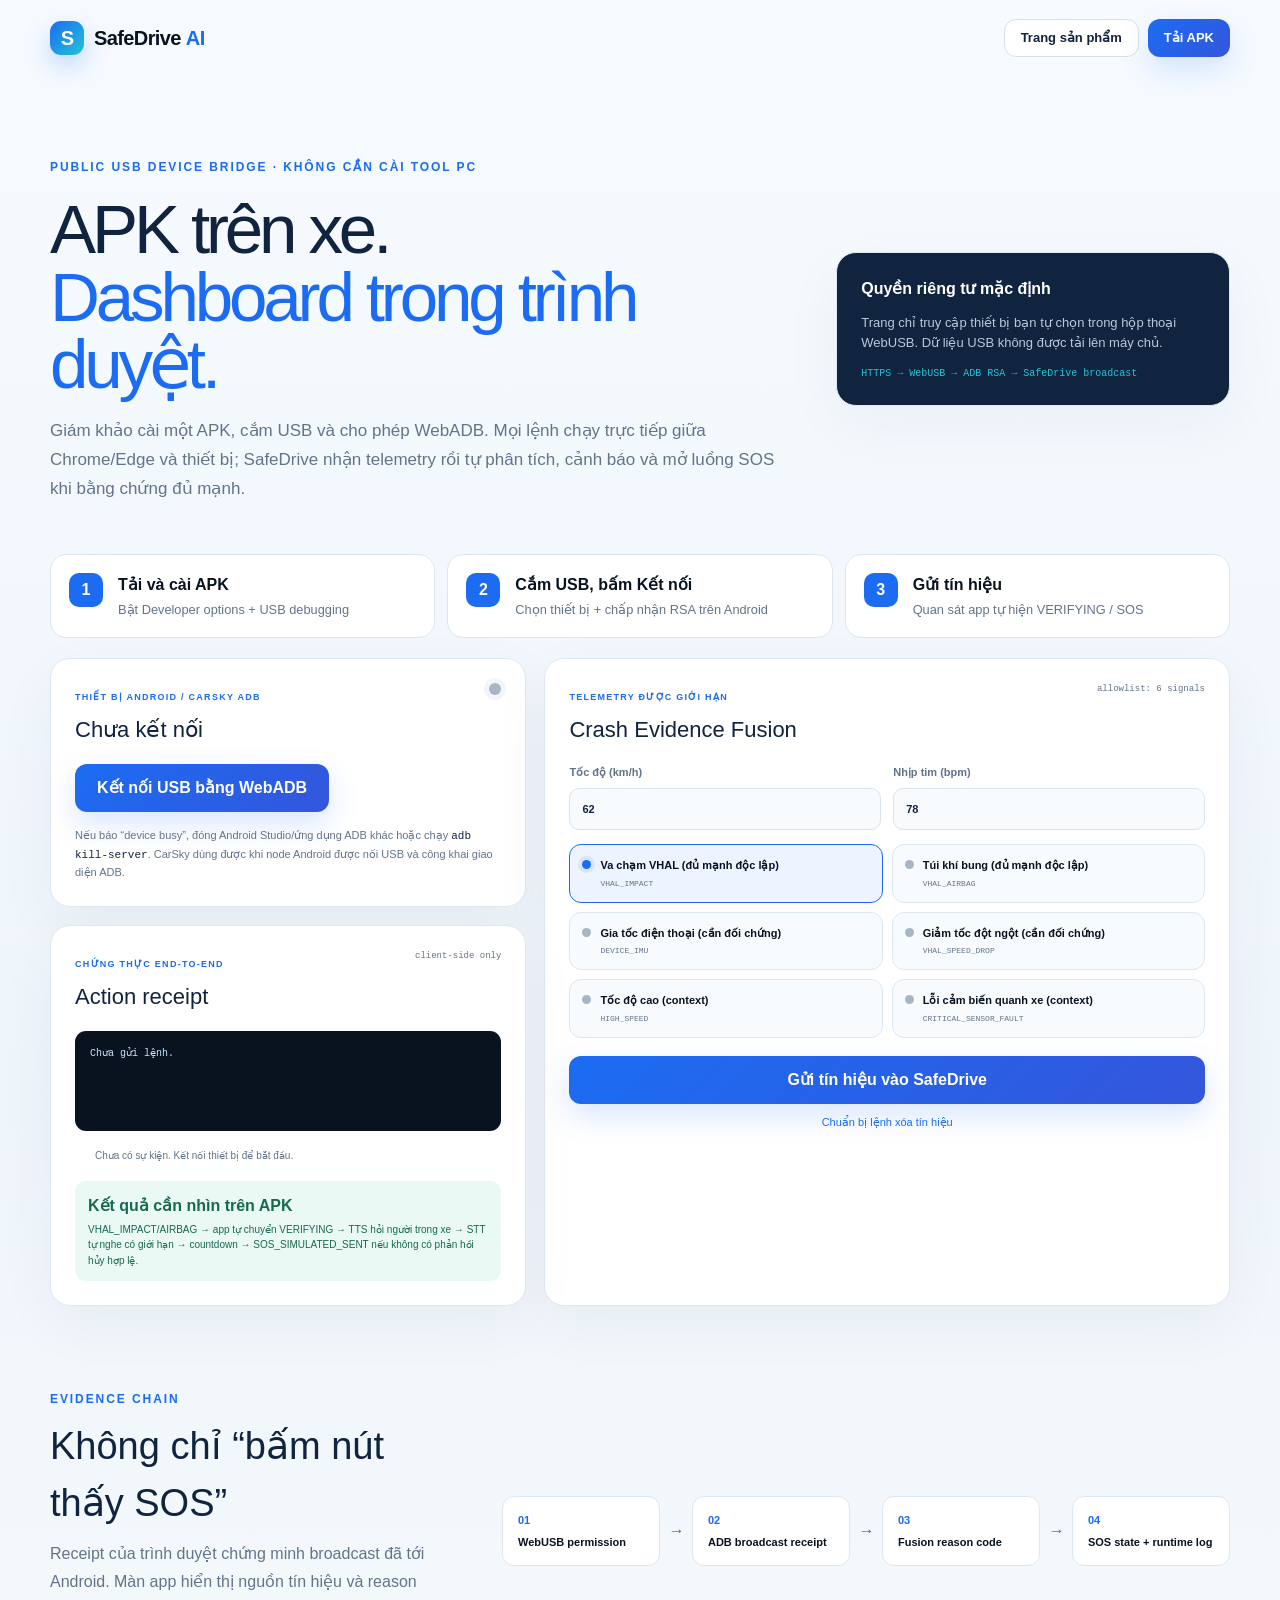
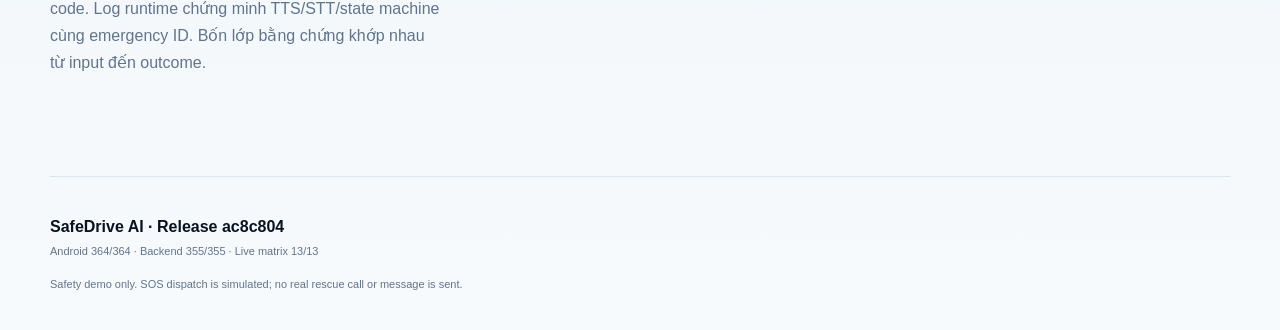
==== commit e6c454b2: "Fix static page startup on GitHub Pages" ====
--- a/device-bridge/index.html
+++ b/device-bridge/index.html
@@ -1,7 +1,18 @@
-<!DOCTYPE html><html lang="vi"><head><meta charSet="utf-8"/><meta name="viewport" content="width=device-width, initial-scale=1"/><link rel="stylesheet" href="/_next/static/css/index.CTO6wCfH.css" data-rsc-css-href="/_next/static/css/index.CTO6wCfH.css" data-precedence="vite-rsc/importer-resources"/><link rel="modulepreload" fetchPriority="low" href="/_next/static/chunks/index-DFQ0sSqg.js"/><script src="/_next/static/chunks/rolldown-runtime-C60lm6uB.js" type="module" async=""></script><script src="/_next/static/chunks/framework-BgSIrAUN.js" type="module" async=""></script><link rel="modulepreload" href="/_next/static/chunks/layout-segment-context-DcON4DF0.js" crossorigin=""/><link rel="modulepreload" href="/_next/static/chunks/page-D6n7nsrF.js" crossorigin=""/><script>Object.assign(((self[Symbol.for("vinext.navigationRuntime")]??={bootstrap:{routeManifest:null},functions:{}}).bootstrap.rsc??={rsc:[]}),{params:{},nav:{"pathname":"/device-bridge","searchParams":[]}})</script><link rel="modulepreload" href="/_next/static/chunks/index-DFQ0sSqg.js" />
-<link rel="preload" href="/_next/static/_vinext_fonts/geist-8ac0455e797f/geist-98bbbccb.woff2" as="font" type="font/woff2" crossorigin />
-<link rel="preload" href="/_next/static/_vinext_fonts/geist-mono-00e989178794/geist-mono-013b2f2f.woff2" as="font" type="font/woff2" crossorigin />
-<style data-vinext-fonts>/* cyrillic-ext */
+<!doctype html>
+<html lang="vi">
+<head>
+  <meta charset="utf-8">
+  <meta name="viewport" content="width=device-width, initial-scale=1">
+  <title>SafeDrive AI — Agent Armor for Automotive LLM</title>
+  <meta name="description" content="SafeDrive AI — Public USB Device Bridge">
+  <meta property="og:title" content="SafeDrive AI — Agent Armor for Automotive LLM">
+  <meta property="og:description" content="SafeDrive AI — Public USB Device Bridge">
+  <meta property="og:url" content="https://thagn123.github.io/device-bridge/">
+  <meta property="og:image" content="https://thagn123.github.io/og.png">
+  <link rel="icon" href="/favicon.svg">
+  <link rel="stylesheet" href="/_next/static/css/index.CTO6wCfH.css">
+  <link rel="preload" href="/_next/static/_vinext_fonts/geist-8ac0455e797f/geist-98bbbccb.woff2" as="font" type="font/woff2" crossorigin>
+  <style data-vinext-fonts>/* cyrillic-ext */
 @font-face {
   font-family: 'Geist';
   font-style: normal;
@@ -128,4 +139,9 @@
 
 .__variable_geist_mono_1001rt9 { --font-geist-mono: 'Geist Mono', 'Geist Mono Fallback'; }
 </style>
-<script>document.addEventListener("click",function(e){const a=e.target.closest("a[href]");if(a&&["/","/device-bridge"].includes(a.getAttribute("href"))){e.preventDefault();e.stopImmediatePropagation();location.assign(a.href)}},true)</script></head><body class="__variable_geist_19ysh9d __variable_geist_mono_1001rt9"><main class="bridge-page"><nav class="nav shell"><a class="brand" href="/"><span class="brand-mark">S</span><span>SafeDrive <b>AI</b></span></a><div class="bridge-nav-actions"><a class="button ghost small" href="/">Trang sản phẩm</a><a class="button small" href="/downloads/SafeDrive-demo-unified-ac8c804.apk" download="">Tải APK</a></div></nav><header class="bridge-hero shell"><div><span class="eyebrow">PUBLIC USB DEVICE BRIDGE · KHÔNG CẦN CÀI TOOL PC</span><h1>APK trên xe.<br/><span>Dashboard trong trình duyệt.</span></h1><p>Giám khảo cài một APK, cắm USB và cho phép WebADB. Mọi lệnh chạy trực tiếp giữa Chrome/Edge và thiết bị; SafeDrive nhận telemetry rồi tự phân tích, cảnh báo và mở luồng SOS khi bằng chứng đủ mạnh.</p></div><div class="bridge-security card"><b>Quyền riêng tư mặc định</b><span>Trang chỉ truy cập thiết bị bạn tự chọn trong hộp thoại WebUSB. Dữ liệu USB không được tải lên máy chủ.</span><code>HTTPS → WebUSB → ADB RSA → SafeDrive broadcast</code></div></header><section class="shell bridge-steps"><div><b>1</b><span>Tải và cài APK</span><small>Bật Developer options + USB debugging</small></div><div><b>2</b><span>Cắm USB, bấm Kết nối</span><small>Chọn thiết bị + chấp nhận RSA trên Android</small></div><div><b>3</b><span>Gửi tín hiệu</span><small>Quan sát app tự hiện VERIFYING / SOS</small></div></section><section class="shell bridge-console"><div class="bridge-connect card"><div class="bridge-card-head"><div><span>THIẾT BỊ ANDROID / CARSKY ADB</span><h2>Chưa kết nối</h2></div><i class="connection-dot idle"></i></div><div class="compat-warning">WebUSB không có trong trình duyệt này. Mở link bằng Chrome hoặc Edge desktop.</div><div class="connect-actions"><button class="button" disabled="">Kết nối USB bằng WebADB</button></div><p class="bridge-hint">Nếu báo “device busy”, đóng Android Studio/ứng dụng ADB khác hoặc chạy <code>adb kill-server</code>. CarSky dùng được khi node Android được nối USB và công khai giao diện ADB.</p></div><div class="bridge-controls card"><div class="bridge-card-head"><div><span>TELEMETRY ĐƯỢC GIỚI HẠN</span><h2>Crash Evidence Fusion</h2></div><code>allowlist: 6 signals</code></div><div class="bridge-fields"><label>Tốc độ (km/h)<input type="number" min="0" max="300" value="62"/></label><label>Nhịp tim (bpm)<input type="number" min="20" max="250" value="78"/></label></div><div class="bridge-signal-list"><button class="selected"><i></i><span><b>Va chạm VHAL (đủ mạnh độc lập)</b><code>VHAL_IMPACT</code></span></button><button class=""><i></i><span><b>Túi khí bung (đủ mạnh độc lập)</b><code>VHAL_AIRBAG</code></span></button><button class=""><i></i><span><b>Gia tốc điện thoại (cần đối chứng)</b><code>DEVICE_IMU</code></span></button><button class=""><i></i><span><b>Giảm tốc đột ngột (cần đối chứng)</b><code>VHAL_SPEED_DROP</code></span></button><button class=""><i></i><span><b>Tốc độ cao (context)</b><code>HIGH_SPEED</code></span></button><button class=""><i></i><span><b>Lỗi cảm biến quanh xe (context)</b><code>CRITICAL_SENSOR_FAULT</code></span></button></div><button class="button full" disabled="">Gửi tín hiệu vào SafeDrive</button><button class="clear-link" disabled="">Chuẩn bị lệnh xóa tín hiệu</button></div><div class="bridge-receipt card"><div class="bridge-card-head"><div><span>CHỨNG THỰC END-TO-END</span><h2>Action receipt</h2></div><code>client-side only</code></div><pre>Chưa gửi lệnh.</pre><ol><li>Chưa có sự kiện. Kết nối thiết bị để bắt đầu.</li></ol><div class="expected-result"><b>Kết quả cần nhìn trên APK</b><span>VHAL_IMPACT/AIRBAG → app tự chuyển VERIFYING → TTS hỏi người trong xe → STT tự nghe có giới hạn → countdown → SOS_SIMULATED_SENT nếu không có phản hồi hủy hợp lệ.</span></div></div></section><section class="shell bridge-proof"><div><span class="eyebrow">EVIDENCE CHAIN</span><h2>Không chỉ “bấm nút thấy SOS”</h2><p>Receipt của trình duyệt chứng minh broadcast đã tới Android. Màn app hiển thị nguồn tín hiệu và reason code. Log runtime chứng minh TTS/STT/state machine cùng emergency ID. Bốn lớp bằng chứng khớp nhau từ input đến outcome.</p></div><div class="proof-chain"><span><b>01</b> WebUSB permission</span><i>→</i><span><b>02</b> ADB broadcast receipt</span><i>→</i><span><b>03</b> Fusion reason code</span><i>→</i><span><b>04</b> SOS state + runtime log</span></div></section><footer class="footer shell"><div><b>SafeDrive AI · Release ac8c804</b><span>Android 364/364 · Backend 355/355 · Live matrix 13/13</span></div><p>Safety demo only. SOS dispatch is simulated; no real rescue call or message is sent.</p></footer></main><!--$--><!--/$--><div hidden=""><!--$--><div hidden=""><title>SafeDrive AI — Agent Armor for Automotive LLM</title><meta name="description" content="Trải nghiệm SafeDrive: context xe, Agent Armor, Action Authority và luồng SOS kiểm toán được."><meta property="og:title" content="SafeDrive AI — Agent Armor for Automotive LLM"><meta property="og:description" content="Trải nghiệm SafeDrive: context xe, Agent Armor, Action Authority và luồng SOS kiểm toán được."><meta property="og:url" content="https://thagn123.github.io"><meta property="og:type" content="website"><meta property="og:image" content="https://thagn123.github.io/og.png"><meta property="og:image:width" content="1200"><meta property="og:image:height" content="630"><meta property="og:image:alt" content="SafeDrive AI — Agent Armor for Automotive LLM"><meta name="twitter:card" content="summary_large_image"><meta name="twitter:title" content="SafeDrive AI — Agent Armor for Automotive LLM"><meta name="twitter:description" content="Trải nghiệm SafeDrive: context xe, Agent Armor, Action Authority và luồng SOS kiểm toán được."><meta name="twitter:image" content="https://thagn123.github.io/og.png"><meta name="twitter:image:width" content="1200"><meta name="twitter:image:height" content="630"><meta name="twitter:image:alt" content="SafeDrive AI — Agent Armor for Automotive LLM"><link rel="shortcut icon" href="/favicon.svg"><link rel="icon" href="/favicon.svg"></div><!--/$--></div><script type="module" src="/_next/static/chunks/index-DFQ0sSqg.js" id="_R_" async=""></script><script>((self[Symbol.for("vinext.navigationRuntime")]??={bootstrap:{routeManifest:null},functions:{}}).bootstrap.rsc??={rsc:[]}).rsc.push("4:I[\"8c0f216c4604\",[],\"Children\",1]\n")</script><script>((self[Symbol.for("vinext.navigationRuntime")]??={bootstrap:{routeManifest:null},functions:{}}).bootstrap.rsc??={rsc:[]}).rsc.push("5:I[\"593f344dc510\",[],\"GlobalErrorBoundary\",1]\n")</script><script>((self[Symbol.for("vinext.navigationRuntime")]??={bootstrap:{routeManifest:null},functions:{}}).bootstrap.rsc??={rsc:[]}).rsc.push("6:I[\"0b874ad30386\",[],\"default\",1]\n")</script><script>((self[Symbol.for("vinext.navigationRuntime")]??={bootstrap:{routeManifest:null},functions:{}}).bootstrap.rsc??={rsc:[]}).rsc.push("7:I[\"593f344dc510\",[],\"ErrorBoundary\",1]\n")</script><script>((self[Symbol.for("vinext.navigationRuntime")]??={bootstrap:{routeManifest:null},functions:{}}).bootstrap.rsc??={rsc:[]}).rsc.push("8:I[\"15c18cfaeeff\",[],\"LayoutSegmentProvider\",1]\n")</script><script>((self[Symbol.for("vinext.navigationRuntime")]??={bootstrap:{routeManifest:null},functions:{}}).bootstrap.rsc??={rsc:[]}).rsc.push("9:I[\"8c0f216c4604\",[],\"Slot\",1]\n")</script><script>((self[Symbol.for("vinext.navigationRuntime")]??={bootstrap:{routeManifest:null},functions:{}}).bootstrap.rsc??={rsc:[]}).rsc.push("a:I[\"9276801271d6\",[],\"AppRouterScrollTarget\",1]\n")</script><script>((self[Symbol.for("vinext.navigationRuntime")]??={bootstrap:{routeManifest:null},functions:{}}).bootstrap.rsc??={rsc:[]}).rsc.push("b:I[\"593f344dc510\",[],\"RedirectBoundary\",1]\n")</script><script>((self[Symbol.for("vinext.navigationRuntime")]??={bootstrap:{routeManifest:null},functions:{}}).bootstrap.rsc??={rsc:[]}).rsc.push("c:\"$Sreact.suspense\"\n")</script><script>((self[Symbol.for("vinext.navigationRuntime")]??={bootstrap:{routeManifest:null},functions:{}}).bootstrap.rsc??={rsc:[]}).rsc.push(":HL[\"/_next/static/css/index.CTO6wCfH.css\",\"style\"     ]\n")</script><script>((self[Symbol.for("vinext.navigationRuntime")]??={bootstrap:{routeManifest:null},functions:{}}).bootstrap.rsc??={rsc:[]}).rsc.push("0:{\"__route\":\"route:/device-bridge\",\"__interceptionContext\":null,\"__layoutIds\":[\"layout:/\"],\"__rootLayout\":\"/\",\"__sourcePage\":\"/device-bridge/page\",\"__vinext_streaming_metadata_body:route:/device-bridge\":\"$L1\",\"__vinext_streaming_metadata_outlet:route:/device-bridge\":\"$L2\",\"page:/device-bridge\":\"$L3\",\"layout:/\":[[[[\"$\",\"link\",\"css:/_next/static/css/index.CTO6wCfH.css\",{\"rel\":\"stylesheet\",\"precedence\":\"vite-rsc/importer-resources\",\"href\":\"/_next/static/css/index.CTO6wCfH.css\",\"data-rsc-css-href\":\"/_next/static/css/index.CTO6wCfH.css\"}],\"$undefined\"],[\"$\",\"html\",null,{\"lang\":\"vi\",\"children\":[\"$\",\"body\",null,{\"className\":\"__variable_geist_19ysh9d __variable_geist_mono_1001rt9\",\"children\":[\"$\",\"$L4\",null,{}]}]}]],null],\"route:/device-bridge\":[[[\"$\",\"meta\",null,{\"charSet\":\"utf-8\"}],null,[[\"$\",\"meta\",\"0\",{\"name\":\"viewport\",\"content\":\"width=device-width, initial-scale=1\"}]]],[\"$\",\"$L5\",null,{\"fallback\":\"$6\",\"children\":[\"$\",\"$L7\",null,{\"fallback\":\"$6\",\"children\":[\"$\",\"$L8\",null,{\"providerId\":\"layout:/\",\"segmentMap\":{\"children\":[\"device-bridge\"]},\"children\":[\"$\",\"$L9\",null,{\"id\":\"layout:/\",\"parallelSlots\":\"$undefined\",\"children\":[\"$\",\"$La\",null,{\"children\":[\"$\",\"$Lb\",null,{\"children\":[[\"$\",\"$L8\",null,{\"providerId\":\"page:/device-bridge\",\"segmentMap\":{\"children\":[\"__PAGE__\"]},\"children\":[\"$\",\"$L9\",null,{\"id\":\"page:/device-bridge\"}]}],[\"$\",\"$c\",null,{\"fallback\":null,\"children\":[\"$\",\"$L9\",null,{\"id\":\"__vinext_streaming_metadata_outlet:route:/device-bridge\"}]}]]}]}]}]}]}]}],null,[\"$\",\"div\",null,{\"hidden\":true,\"children\":[\"$\",\"$c\",null,{\"fallback\":null,\"children\":[\"$\",\"$L9\",null,{\"id\":\"__vinext_streaming_metadata_body:route:/device-bridge\"}]}]}]],\"__layoutFlags\":{\"layout:/\":\"s\"},\"__artifactCompatibility\":{\"schemaVersion\":1,\"graphVersion\":\"app-route-graph:d5a1b40c1abea308\",\"deploymentVersion\":\"d08b875e-2bdc-4f45-a7c2-545825f5e4d1\",\"appElementsSchemaVersion\":1,\"rscPayloadSchemaVersion\":1,\"rootBoundaryId\":\"/\",\"renderEpoch\":null},\"__renderObservation\":{\"schemaVersion\":1,\"output\":{\"kind\":\"app-rsc\",\"mountedSlotsFingerprint\":null,\"renderEpoch\":null,\"rootBoundaryId\":\"/\",\"routeId\":\"route:/device-bridge\"},\"completeness\":\"partial\",\"boundaryOutcome\":{\"kind\":\"unknown\"},\"requestApis\":[{\"kind\":\"connection\",\"status\":\"unknown\"},{\"kind\":\"cookies\",\"status\":\"unknown\"},{\"kind\":\"draftMode\",\"status\":\"unknown\"},{\"kind\":\"headers\",\"status\":\"observed\"},{\"kind\":\"params\",\"status\":\"unknown\"},{\"kind\":\"searchParams\",\"status\":\"unknown\"}],\"dynamicFetches\":[],\"cacheTags\":[\"/device-bridge\",\"_N_T_/device-bridge\",\"_N_T_/device-bridge/layout\",\"_N_T_/device-bridge/page\",\"_N_T_/layout\"],\"pathTags\":[\"/device-bridge\"],\"cacheability\":\"unknown\",\"downgrade\":{\"target\":\"freshRender\",\"reasons\":[{\"code\":\"CP_DOWNGRADE_CACHEABILITY_UNKNOWN\",\"target\":\"freshRender\"},{\"code\":\"CP_DOWNGRADE_INCOMPLETE_OBSERVATION\",\"completeness\":\"partial\",\"target\":\"freshRender\"},{\"code\":\"CP_DOWNGRADE_UNKNOWN_REQUEST_API\",\"requestApi\":\"connection\",\"target\":\"freshRender\"},{\"code\":\"CP_DOWNGRADE_UNKNOWN_REQUEST_API\",\"requestApi\":\"cookies\",\"target\":\"freshRender\"},{\"code\":\"CP_DOWNGRADE_UNKNOWN_REQUEST_API\",\"requestApi\":\"draftMode\",\"target\":\"freshRender\"},{\"code\":\"CP_DOWNGRADE_PRIVATE_REQUEST_API\",\"requestApi\":\"headers\",\"target\":\"private\"},{\"code\":\"CP_DOWNGRADE_UNKNOWN_REQUEST_API\",\"requestApi\":\"params\",\"target\":\"freshRender\"},{\"code\":\"CP_DOWNGRADE_UNKNOWN_REQUEST_API\",\"requestApi\":\"searchParams\",\"target\":\"freshRender\"}],\"fallback\":{\"kind\":\"breakerFallback\",\"code\":\"CP_PRIVATE_DYNAMIC_DOWNGRADE\",\"mode\":\"renderFresh\",\"scope\":\"affectedOutput\",\"fields\":{\"reasonCodes\":[\"CP_DOWNGRADE_CACHEABILITY_UNKNOWN\",\"CP_DOWNGRADE_INCOMPLETE_OBSERVATION\",\"CP_DOWNGRADE_UNKNOWN_REQUEST_API\",\"CP_DOWNGRADE_UNKNOWN_REQUEST_API\",\"CP_DOWNGRADE_UNKNOWN_REQUEST_API\",\"CP_DOWNGRADE_PRIVATE_REQUEST_API\",\"CP_DOWNGRADE_UNKNOWN_REQUEST_API\",\"CP_DOWNGRADE_UNKNOWN_REQUEST_API\"],\"target\":\"freshRender\"}},\"isPublicCacheCandidate\":false}}}\n")</script><script>((self[Symbol.for("vinext.navigationRuntime")]??={bootstrap:{routeManifest:null},functions:{}}).bootstrap.rsc??={rsc:[]}).rsc.push("d:T5f8,")</script><script>((self[Symbol.for("vinext.navigationRuntime")]??={bootstrap:{routeManifest:null},functions:{}}).bootstrap.rsc??={rsc:[]}).rsc.push("\u003ctitle\u003eSafeDrive AI — Agent Armor for Automotive LLM\u003c/title\u003e\u003cmeta name=\"description\" content=\"Trải nghiệm SafeDrive: context xe, Agent Armor, Action Authority và luồng SOS kiểm toán được.\"\u003e\u003cmeta")</script><script>((self[Symbol.for("vinext.navigationRuntime")]??={bootstrap:{routeManifest:null},functions:{}}).bootstrap.rsc??={rsc:[]}).rsc.push(" property=\"og:title\" content=\"SafeDrive AI — Agent Armor for Automotive LLM\"\u003e\u003cmeta property=\"og:description\" content=\"Trải nghiệm SafeDrive: context xe, Agent Armor, Action Authority và luồng SOS kiểm toán được.\"\u003e\u003cmeta property=\"og:url\" content=\"https://thagn123.github.io\"\u003e\u003cmeta property=\"og:type\" content=\"website\"\u003e\u003cmeta property=\"og:image\" content=\"https://thagn123.github.io/og.png\"\u003e\u003cmeta property=\"og:image:width\" content=\"1200\"\u003e\u003cmeta property=\"og:image:height\" content=\"630\"\u003e\u003cmeta property=\"og:image:alt\" content=\"SafeDrive AI — Agent Armor for Automotive LLM\"\u003e\u003cmeta name=\"twitter:card\" content=\"summary_large_image\"\u003e\u003cmeta name=\"twitter:title\" content=\"SafeDrive AI — Agent Armor for Automotive LLM\"\u003e\u003cmeta name=\"twitter:description\" content=\"Trải nghiệm SafeDrive: context xe, Agent Armor, Action Authority và luồng SOS kiểm toán được.\"\u003e\u003cmeta name=\"twitter:image\" content=\"https://thagn123.github.io/og.png\"\u003e\u003cmeta name=\"twitter:image:width\" content=\"1200\"\u003e\u003cmeta name=\"twitter:image:height\" content=\"630\"\u003e\u003cmeta name=\"twitter:image:alt\" content=\"SafeDrive AI — Agent Armor for Automotive LLM\"\u003e\u003clink rel=\"shortcut icon\" href=\"/favicon.svg\"\u003e\u003clink rel=\"icon\" href=\"/favicon.svg\"\u003e")</script><script>((self[Symbol.for("vinext.navigationRuntime")]??={bootstrap:{routeManifest:null},functions:{}}).bootstrap.rsc??={rsc:[]}).rsc.push("1:[\"$\",\"div\",null,{\"hidden\":true,\"dangerouslySetInnerHTML\":{\"__html\":\"$d\"}}]\n")</script><script>((self[Symbol.for("vinext.navigationRuntime")]??={bootstrap:{routeManifest:null},functions:{}}).bootstrap.rsc??={rsc:[]}).rsc.push("2:null\n")</script><script>((self[Symbol.for("vinext.navigationRuntime")]??={bootstrap:{routeManifest:null},functions:{}}).bootstrap.rsc??={rsc:[]}).rsc.push("e:I[\"46df4242464d\",[],\"default\",1]\n")</script><script>((self[Symbol.for("vinext.navigationRuntime")]??={bootstrap:{routeManifest:null},functions:{}}).bootstrap.rsc??={rsc:[]}).rsc.push("3:[\"$\",\"$Le\",null,{\"params\":\"$@f\",\"searchParams\":\"$@10\"}]\n")</script><script>((self[Symbol.for("vinext.navigationRuntime")]??={bootstrap:{routeManifest:null},functions:{}}).bootstrap.rsc??={rsc:[]}).rsc.push("f:{}\n")</script><script>((self[Symbol.for("vinext.navigationRuntime")]??={bootstrap:{routeManifest:null},functions:{}}).bootstrap.rsc??={rsc:[]}).rsc.push("10:{}\n")</script><script>Object.assign(((self[Symbol.for("vinext.navigationRuntime")]??={bootstrap:{routeManifest:null},functions:{}}).bootstrap.rsc??={rsc:[]}),{"initialCacheKind":"dynamic"});((self[Symbol.for("vinext.navigationRuntime")]??={bootstrap:{routeManifest:null},functions:{}}).bootstrap.rsc??={rsc:[]}).done=true</script></body></html>+</head>
+<body class="__variable_geist_19ysh9d __variable_geist_mono_1001rt9">
+  <div id="root"><main style="max-width:36rem;margin:12vh auto;padding:2rem;font:16px sans-serif;color:#fff">Đang tải SafeDrive...</main></div>
+  <script type="module" src="/bootstrap.js"></script>
+</body>
+</html>
